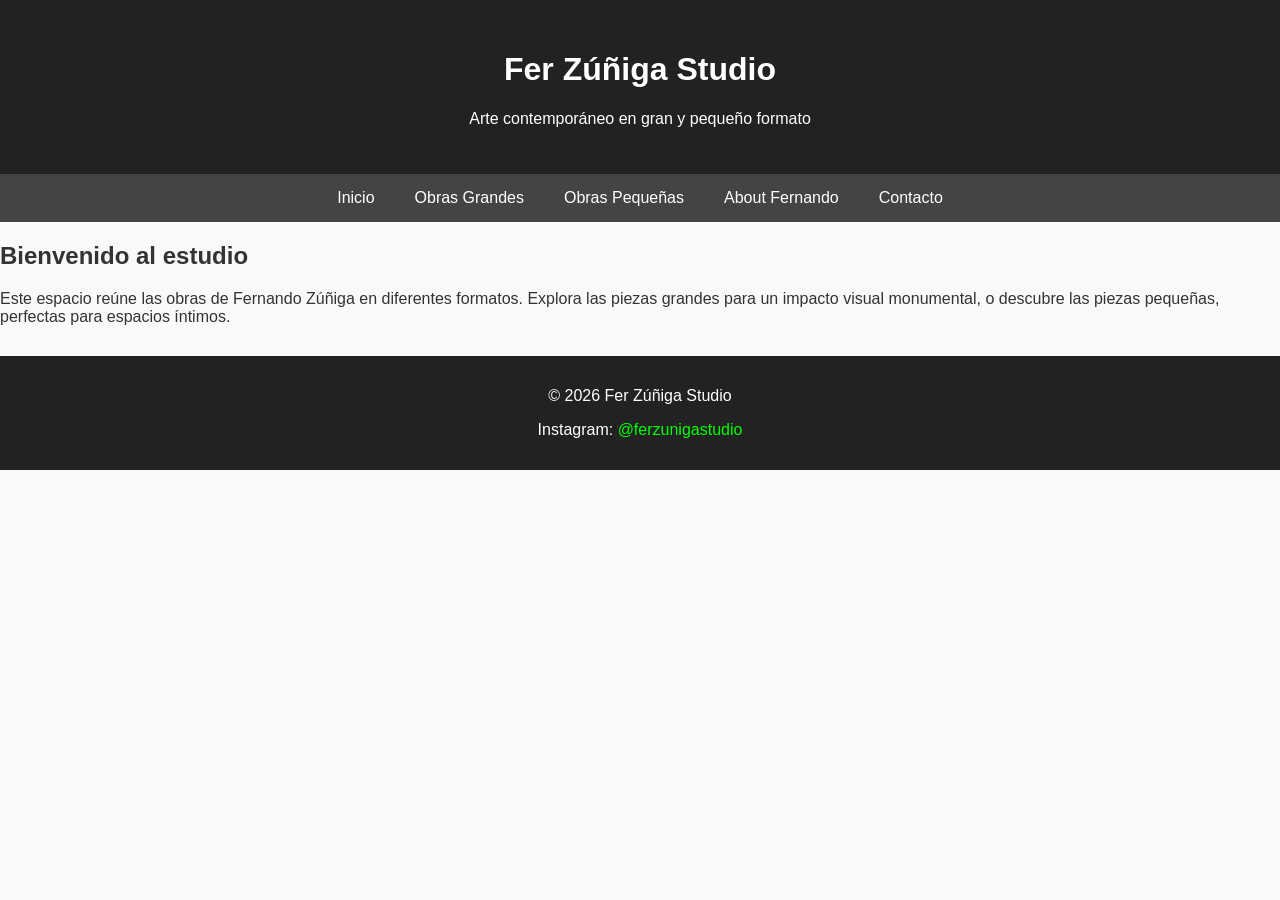
==== index.html @ e694bb2f "Versión inicial del sitio" ====
<!DOCTYPE html>
<html lang="es">
<head>
  <meta charset="UTF-8">
  <title>Fer Zúñiga Studio - Inicio</title>
  <link rel="stylesheet" href="style.css">
  <link rel="icon" type="image/png" href="favicon.png">
</head>
<body>
  <header>
    <h1>Fer Zúñiga Studio</h1>
    <p>Arte contemporáneo en gran y pequeño formato</p>
  </header>

  <nav>
    <a href="index.html">Inicio</a>
    <a href="obras-grandes.html">Obras Grandes</a>
    <a href="obras-pequenas.html">Obras Pequeñas</a>
    <a href="about.html">About Fernando</a>
    <a href="contacto.html">Contacto</a>
  </nav>

  <section class="intro">
    <h2>Bienvenido al estudio</h2>
    <p>
      Este espacio reúne las obras de Fernando Zúñiga en diferentes formatos.  
      Explora las piezas grandes para un impacto visual monumental, o descubre las piezas pequeñas, perfectas para espacios íntimos.  
    </p>
  </section>

  <footer>
    <p>© 2026 Fer Zúñiga Studio</p>
    <p>Instagram: <a href="https://www.instagram.com/ferzunigastudio" target="_blank">@ferzunigastudio</a></p>
  </footer>
</body>
</html>
---- style.css ----
/* Estilos generales */
body {
  font-family: Arial, sans-serif;
  margin: 0; padding: 0;
  background: #f9f9f9;
  color: #333;
}

/* Encabezado */
header {
  background: #222;
  color: #fff;
  padding: 30px;
  text-align: center;
}

/* Navegación */
nav {
  display: flex;
  justify-content: center;
  background: #444;
}
nav a {
  color: #fff;
  text-decoration: none;
  padding: 15px 20px;
  display: block;
}
nav a:hover {
  background: #666;
}

/* Galería */
.gallery {
  display: grid;
  grid-template-columns: repeat(auto-fit, minmax(250px, 1fr));
  gap: 20px;
  padding: 20px;
}
.piece {
  background: #fff;
  border: 1px solid #ddd;
  padding: 15px;
  text-align: center;
}
.piece img {
  max-width: 100%;
  height: auto;
  cursor: pointer;
  border: 2px solid #ccc;
  transition: 0.3s;
}
.piece img:hover {
  border-color: green;
}
.piece h2 {
  font-size: 16px;
  margin: 10px 0 5px;
}
.piece p {
  font-size: 14px;
  color: #555;
}

/* Formularios */
form {
  max-width: 600px;
  margin: 40px auto;
  background: #fff;
  padding: 20px;
  border: 1px solid #ddd;
  border-radius: 5px;
}
form label {
  display: block;
  margin-bottom: 8px;
  font-weight: bold;
}
form input, form textarea {
  width: 100%;
  padding: 10px;
  margin-bottom: 15px;
  border: 1px solid #ccc;
  border-radius: 4px;
}
form button {
  background: #222;
  color: #fff;
  padding: 12px 20px;
  border: none;
  border-radius: 4px;
  cursor: pointer;
}
form button:hover {
  background: #444;
}

/* Footer */
footer {
  background: #222;
  color: #fff;
  text-align: center;
  padding: 15px;
  margin-top: 30px;
}
footer a {
  color: #0f0;
  text-decoration: none;
}
footer a:hover {
  text-decoration: underline;
}

/* --- Estilos del Modal --- */
.modal {
  display: none;
  position: fixed;
  z-index: 1000;
  left: 0; top: 0;
  width: 100%; height: 100%;
  background-color: rgba(0,0,0,0.8);
  overflow: auto;
}

.modal {
  display: none;
  position: fixed;
  z-index: 1000;
  left: 0; top: 0;
  width: 100%; height: 100%;
  background-color: rgba(0,0,0,0.8);
  overflow: hidden;
  text-align: center;   /* centra el contenido horizontalmente */
}

.modal-content {
  margin-top: 60px;     /* espacio desde la parte superior */
  max-width: 80%;
  max-height: 70vh;
  border: 4px solid #fff;
  object-fit: contain;
  display: inline-block; /* permite que se centre con text-align */
}

.caption {
  margin: 10px auto;
  text-align: center;
  color: #fff;
  font-size: 18px;
  max-width: 80%;
}

.close {
  position: absolute;
  top: 20px;
  right: 35px;
  color: #fff;
  font-size: 40px;
  font-weight: bold;
  cursor: pointer;
}

.prev, .next {
  cursor: pointer;
  position: absolute;
  top: 50%;
  padding: 16px;
  color: #fff;
  font-weight: bold;
  font-size: 40px;
  transition: 0.3s;
  user-select: none;
}

.prev {
  left: 20px;
}

.next {
  right: 20px;
}

.prev:hover, .next:hover {
  color: green;
}

.about-photo {
  display: block;          /* convierte la imagen en bloque */
  margin: 20px auto;       /* centrada horizontalmente */
  max-width: 500px;        /* controla el tamaño máximo */
  height: auto;            /* mantiene proporción */
  border-radius: 8px;      /* esquinas redondeadas */
}

.about-text {
  max-width: 800px;       /* ancho controlado para lectura cómoda */
  margin: 40px auto;      /* centrado con espacio arriba y abajo */
  padding: 20px;
  background-color: #fff; /* fondo blanco limpio */
  color: #003366;         /* tipografía azul clara */
  font-size: 18px;
  line-height: 1.6;
  border-radius: 8px;
}

.about-text h2 {
  text-align: center;
  margin-bottom: 20px;
  color: #002244;
}

.about-text blockquote {
  font-style: italic;
  color: #006699;
  margin: 20px auto;
  padding-left: 20px;
  border-left: 4px solid #006699;
}
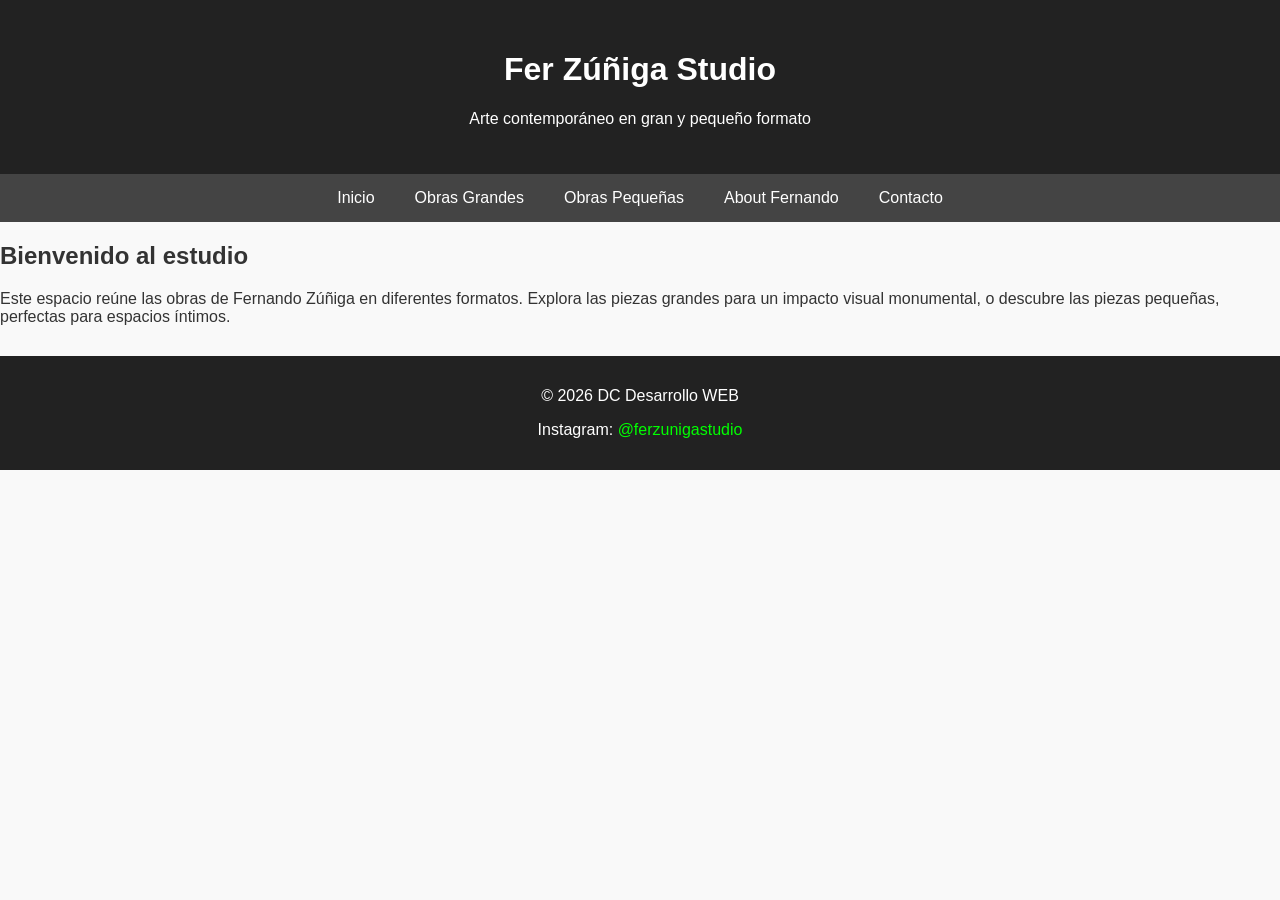
==== commit 248d2e85: "Versión inicial del sitio" ====
--- a/index.html
+++ b/index.html
@@ -29,7 +29,7 @@
   </section>
 
   <footer>
-    <p>© 2026 Fer Zúñiga Studio</p>
+    <p>© 2026 DC Desarrollo WEB</p>
     <p>Instagram: <a href="https://www.instagram.com/ferzunigastudio" target="_blank">@ferzunigastudio</a></p>
   </footer>
 </body>
